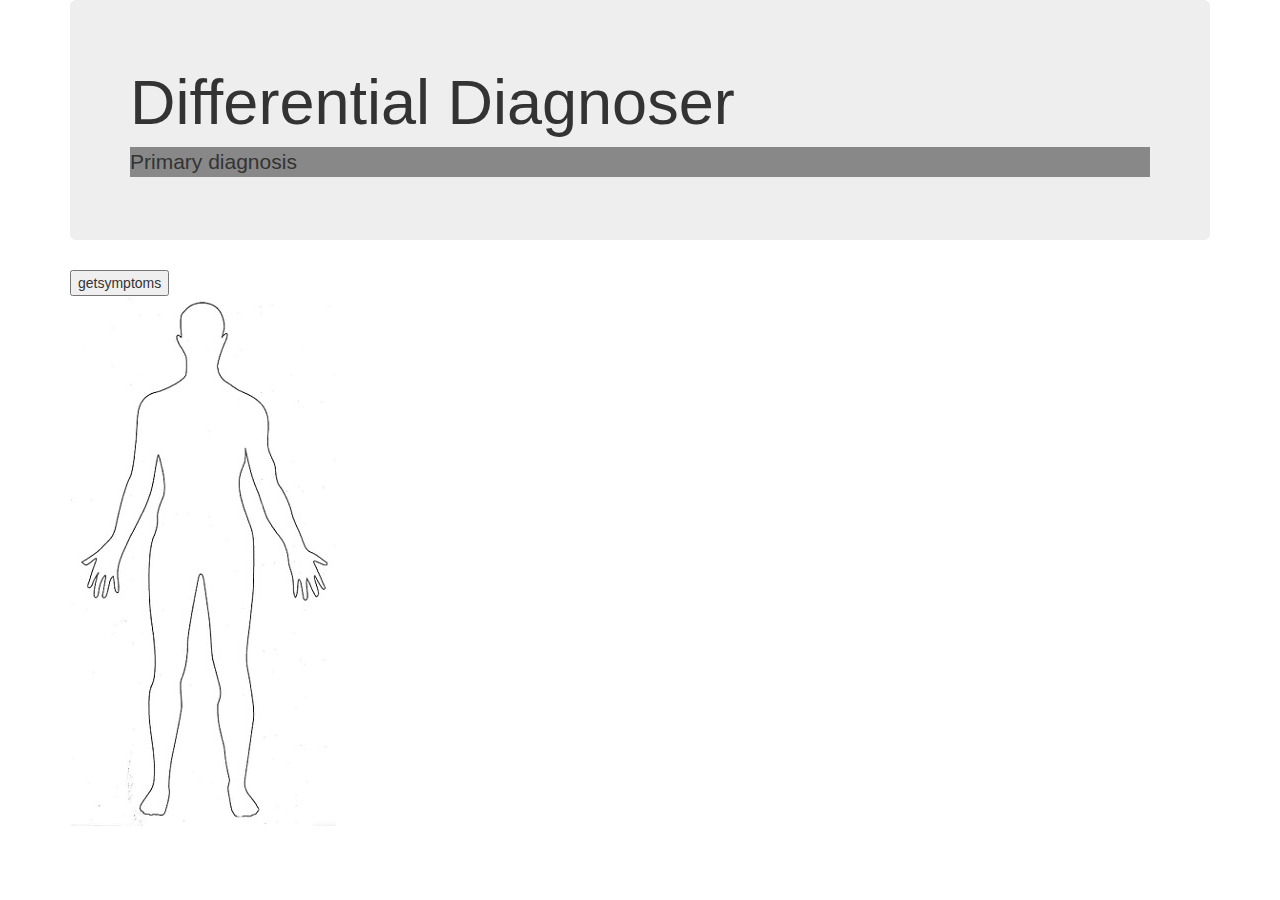
==== index.html @ 973dc9f2 "Moved files to this repo" ====
<html>
    <head>
        <title>
               Differential Diagnoser
        </title>
	
	
	<meta charset="utf-8">
		<script src="symptom.js"></script>
		<link rel="stylesheet" href="http://maxcdn.bootstrapcdn.com/bootstrap/3.3.5/css/bootstrap.min.css">
		<script src="https://ajax.googleapis.com/ajax/libs/jquery/1.11.3/jquery.min.js"></script>
		<script src="https://maxcdn.bootstrapcdn.com/bootstrap/3.3.5/js/bootstrap.min.js"></script>
		<link rel="stylesheet" href="style.css">
    </head>
    <body>
	<div class="container">
		<div class="jumbotron">
			<h1>Differential Diagnoser</h1>
			<p>Primary diagnosis</p> 
		</div>
		<div class="row">
			<div class="col-md-3">
				<input type="button" name="Getsymptoms" value="getsymptoms" onclick="listsymptoms('head')"></input>
				<div id="humanBodyDivision">
					<img src="human_body1.jpg" usemap="#newmap"></img>
					<map name="newmap">
						<area shape="poly" 
							coords="97,34,110,10,131,2,160,10,163,38,149,66,115,66"
							name="head"
							target="_self" 
							onclick="listsymptoms('head')"/>
						 
						 <area shape="poly" 
							coords="36,286,57,177,84,197,61,248"
							name="righthand"
							target="_self" 
							onclick="listsymptoms('righthand')"/>
					 
						 <area shape="poly" 
							coords="183,200,213,191,237,245,212,255"
							name="lefthand"
							target="_self" 
							onclick="listsymptoms('lefthand')"/>
					</map>
				</div>
			</div>
			<div class="col-md-3">
				<div id="listdiv">
				</div>
			</div>
			<div class="col-md-3">
				<div id="finallist">
				</div>
			</div>			
		</div>
	</div>
    </body>
</html>
---- style.css ----
p {background-color:#888888;}
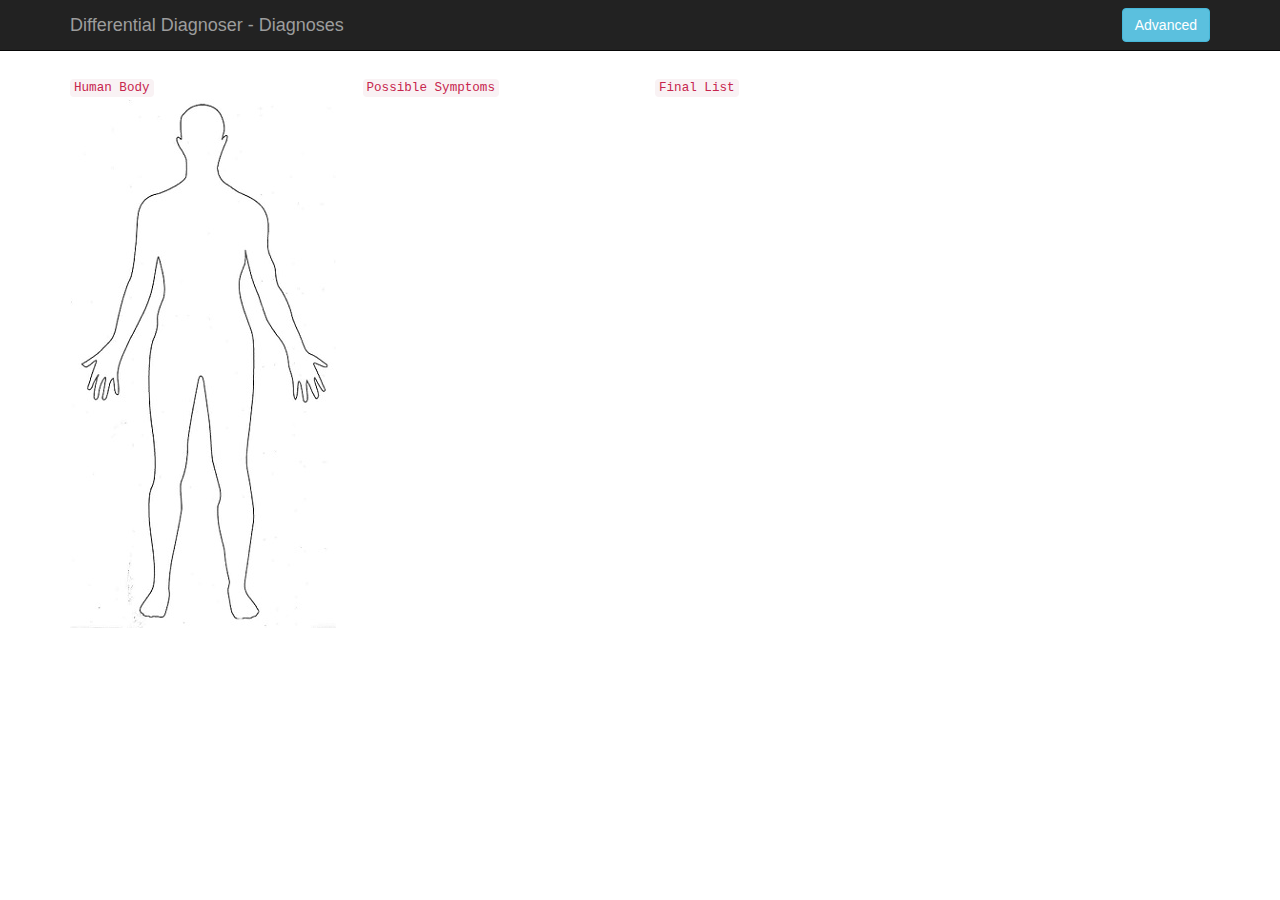
==== commit 3e54fa28: "turning point" ====
--- a/index.html
+++ b/index.html
@@ -7,20 +7,63 @@
 	
 	<meta charset="utf-8">
 		<script src="symptom.js"></script>
-		<link rel="stylesheet" href="http://maxcdn.bootstrapcdn.com/bootstrap/3.3.5/css/bootstrap.min.css">
-		<script src="https://ajax.googleapis.com/ajax/libs/jquery/1.11.3/jquery.min.js"></script>
-		<script src="https://maxcdn.bootstrapcdn.com/bootstrap/3.3.5/js/bootstrap.min.js"></script>
+		<!--link rel="stylesheet" href="http://maxcdn.bootstrapcdn.com/bootstrap/3.3.5/css/bootstrap.min.css"-->
+		<link rel="stylesheet" href="bootstrap-3.3.6-dist/css/bootstrap.min.css">
+		<script src="jq/jquery-2.1.0.js"></script>
+		<!--script src="https://ajax.googleapis.com/ajax/libs/jquery/1.11.3/jquery.min.js"></script-->
+		<script src="bootstrap-3.3.6-dist/js/bootstrap.min.js"></script>
+		<!--script src="https://maxcdn.bootstrapcdn.com/bootstrap/3.3.5/js/bootstrap.min.js"></script-->
 		<link rel="stylesheet" href="style.css">
+<style>
+#listdiv,#finallist{
+background-color: Transparent;
+
+	filter:progid:DXImageTransform.Microsoft.gradient(startColorstr='#b8e356', endColorstr='#a5cc52',GradientType=0);
+	cursor:pointer;
+	color:#ffffff;
+	font-family:Arial;
+	font-size:20px;
+	font-weight:bold;
+	text-decoration:none;
+	text-shadow:0px 1px 0px #090a09;
+	color:#cccccc;}
+</style>
     </head>
+
     <body>
+<nav class="navbar navbar-inverse navbar-fixed-top">
+      <div class="container">
+        <div class="navbar-header">
+          <a class="navbar-brand" href="#">Differential Diagnoser - Diagnoses</a>
+        </div>
+        <div id="navbar" class="navbar-collapse collapse">
+          <form class="navbar-form navbar-right">
+            <button type="submit" class="btn btn-info">Advanced</button>
+          </form>
+        </div><!--/.navbar-collapse -->
+      </div>
+
+      </nav>
+<br>
+<br>
+<br>
+<br>
 	<div class="container">
-		<div class="jumbotron">
-			<h1>Differential Diagnoser</h1>
-			<p>Primary diagnosis</p> 
+		
+		<div class = "row">
+			<div class = "col-md-3" >
+				<code>Human Body</code>
+			</div>
+			<div class = "col-md-3">
+				<code>Possible Symptoms</code>
+			</div>
+			<div class = "col-md-3">
+				<code>Final List</code>
+			</div>
 		</div>
 		<div class="row">
 			<div class="col-md-3">
-				<input type="button" name="Getsymptoms" value="getsymptoms" onclick="listsymptoms('head')"></input>
+				<!--input type="button" name="Getsymptoms" value="getsymptoms" onclick="listsymptoms('head')"></input-->
 				<div id="humanBodyDivision">
 					<img src="human_body1.jpg" usemap="#newmap"></img>
 					<map name="newmap">
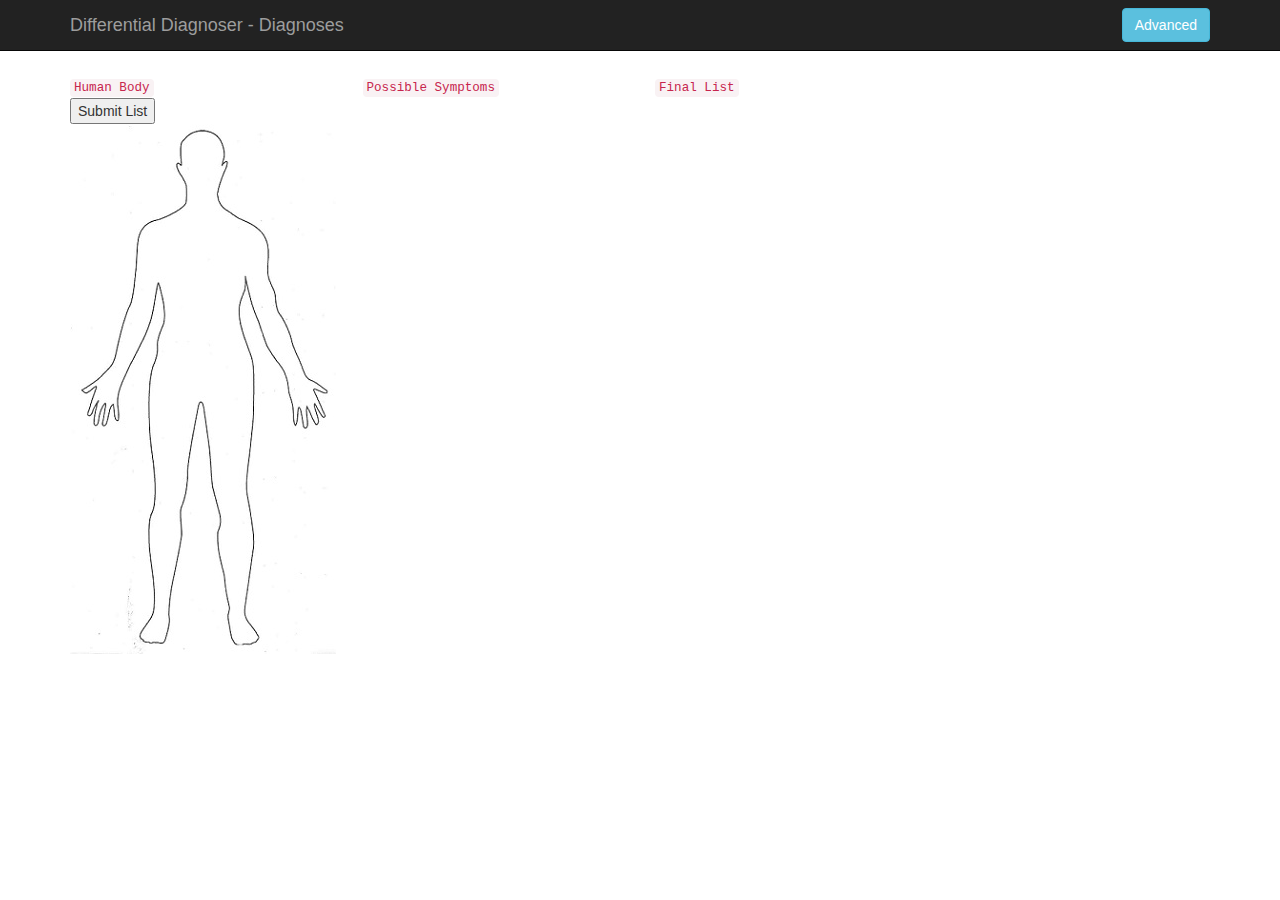
==== commit f8ae0c9d: "The famous Distributed system exam day gg" ====
--- a/index.html
+++ b/index.html
@@ -14,6 +14,9 @@
 		<script src="bootstrap-3.3.6-dist/js/bootstrap.min.js"></script>
 		<!--script src="https://maxcdn.bootstrapcdn.com/bootstrap/3.3.5/js/bootstrap.min.js"></script-->
 		<link rel="stylesheet" href="style.css">
+		<link href='https://fonts.googleapis.com/css?family=Ubuntu' rel='stylesheet' type='text/css'>
+		<script src="maphilight-master/jquery.maphilight.js"></script>
+		
 <style>
 #listdiv,#finallist{
 background-color: Transparent;
@@ -21,12 +24,23 @@
 	filter:progid:DXImageTransform.Microsoft.gradient(startColorstr='#b8e356', endColorstr='#a5cc52',GradientType=0);
 	cursor:pointer;
 	color:#ffffff;
-	font-family:Arial;
+	font-family: 'Ubuntu', sans-serif;
 	font-size:20px;
 	font-weight:bold;
 	text-decoration:none;
 	text-shadow:0px 1px 0px #090a09;
-	color:#cccccc;}
+	color:#999999;
+	
+}
+
+body {
+
+	background-color:#ffffff;
+}
+
+#listdiv div:hover {color:#0055ff; background-color:blue; background-image:url(); background-repeat:repeat-x;}
+
+
 </style>
     </head>
 
@@ -63,27 +77,44 @@
 		</div>
 		<div class="row">
 			<div class="col-md-3">
-				<!--input type="button" name="Getsymptoms" value="getsymptoms" onclick="listsymptoms('head')"></input-->
+				<input type="button" name="submitList" value="Submit List" onclick="send()"></input-->
 				<div id="humanBodyDivision">
 					<img src="human_body1.jpg" usemap="#newmap"></img>
-					<map name="newmap">
-						<area shape="poly" 
+					<map class="map" name="newmap">
+						<area 
+							id="head"
+							shape="poly" 
 							coords="97,34,110,10,131,2,160,10,163,38,149,66,115,66"
 							name="head"
+							data-maphilight='{"strokeColor":"0000ff","strokeWidth":5,"fillColor":"ff0000","fillOpacity":0.6}'
 							target="_self" 
 							onclick="listsymptoms('head')"/>
 						 
-						 <area shape="poly" 
+						 <area 
+							id="rh"
+							shape="poly" 
 							coords="36,286,57,177,84,197,61,248"
 							name="righthand"
+							data-maphilight='{"strokeColor":"0000ff","strokeWidth":5,"fillColor":"ff0000","fillOpacity":0.6}'
 							target="_self" 
 							onclick="listsymptoms('righthand')"/>
 					 
-						 <area shape="poly" 
+						 <area 
+							id="lh"
+							shape="poly" 
 							coords="183,200,213,191,237,245,212,255"
 							name="lefthand"
+							data-maphilight='{"strokeColor":"0000ff","strokeWidth":5,"fillColor":"ff0000","fillOpacity":0.6}'
 							target="_self" 
 							onclick="listsymptoms('lefthand')"/>
+						 <area 
+							id="lh"
+							shape="poly" 
+							coords="90,121,130,124,172,120,172,143,167,167,129,169,98,168,90,144"
+							name="lefthand"
+							data-maphilight='{"strokeColor":"0000ff","strokeWidth":5,"fillColor":"ff0000","fillOpacity":0.6}'
+							target="_self" 
+							onclick="listsymptoms('chest')"/>
 					</map>
 				</div>
 			</div>
@@ -98,5 +129,13 @@
 		</div>
 	</div>
     </body>
+     <script>
+
+	
+		$('img[usemap]').maphilight()
+		//$(function() {$('.map').maphilight();});
+		//$('.map').maphilight();
+     </script>
+   
 </html>
 
